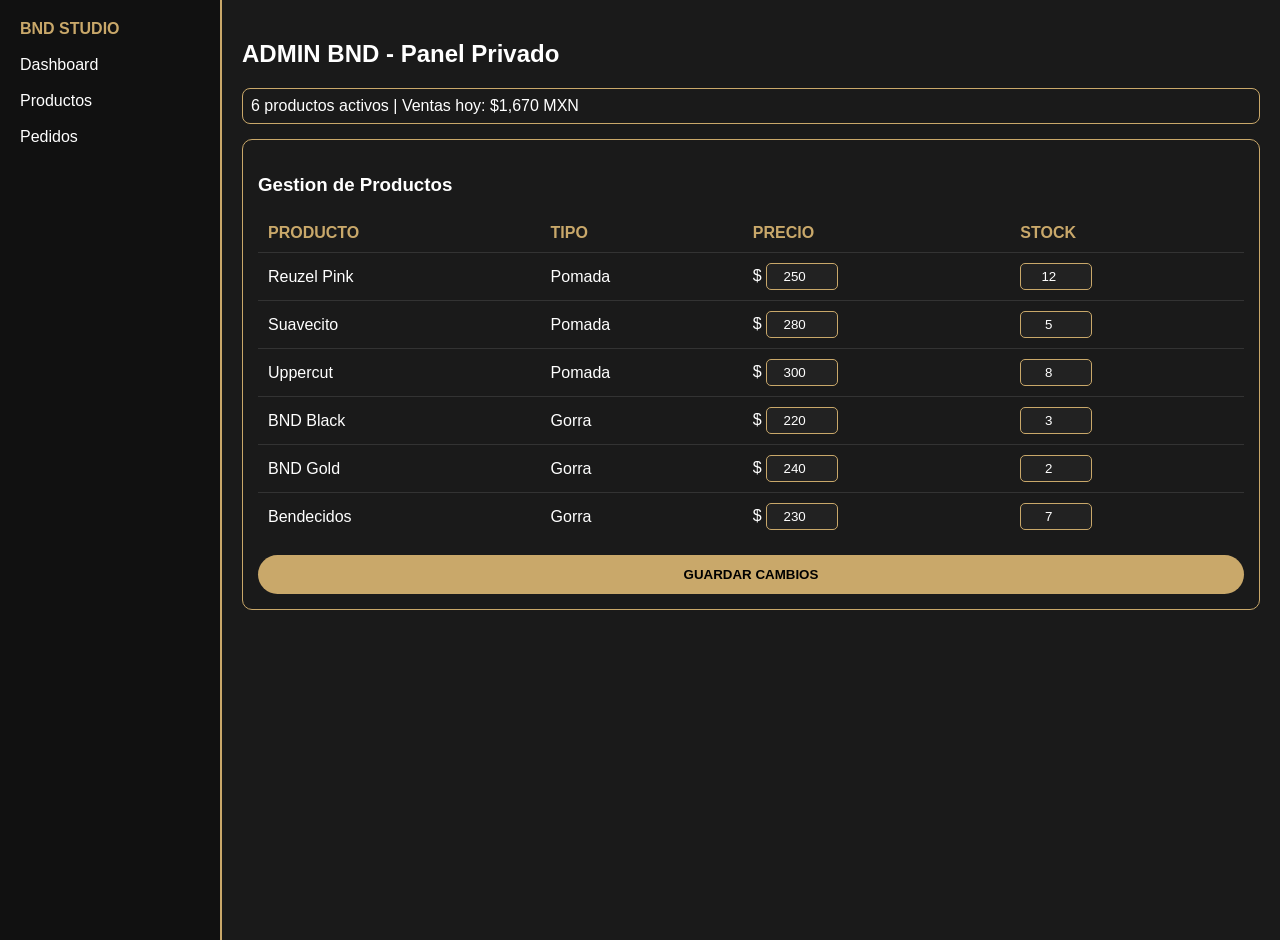
==== admin.html @ ee143bd9 "Add files via upload" ====
<!DOCTYPE html>
<html lang="es">
<head>
<meta charset="UTF-8">
<title>ADMIN BND</title>
<style>
body{background:#1a1a1a;color:white;font-family:Arial;display:flex;margin:0}
.sidebar{width:180px;background:#111;padding:20px;border-right:2px solid #c9a86a;min-height:100vh}
.sidebar b{color:#c9a86a}
.main{flex:1;padding:20px}
.card{border:1px solid #c9a86a;border-radius:10px;padding:15px;margin-top:15px}
table{width:100%;border-collapse:collapse}
th{color:#c9a86a;text-align:left;padding:10px}
td{padding:10px;border-top:1px solid #333}
input{width:60px;background:#222;color:white;border:1px solid #c9a86a;border-radius:5px;padding:5px;text-align:center}
.btn{width:100%;background:#c9a86a;color:black;border:none;padding:12px;border-radius:20px;font-weight:bold;margin-top:15px;cursor:pointer}
.badge{border:1px solid #c9a86a;padding:8px;border-radius:8px;margin-bottom:10px;display:block}
</style>
</head>
<body>
<div class="sidebar">
<b>BND STUDIO</b><br><br>
Dashboard<br><br>Productos<br><br>Pedidos
</div>
<div class="main">
<h2>ADMIN BND - Panel Privado</h2>
<div class="badge" id="resumen">6 productos activos | Ventas hoy: $1,670 MXN</div>
<div class="card">
<h3>Gestion de Productos</h3>
<table>
<tr><th>PRODUCTO</th><th>TIPO</th><th>PRECIO</th><th>STOCK</th></tr>
<tr><td>Reuzel Pink</td><td>Pomada</td><td>$ <input id="p0" type="number" value="250"></td><td><input id="s0" type="number" value="12"></td></tr>
<tr><td>Suavecito</td><td>Pomada</td><td>$ <input id="p1" type="number" value="280"></td><td><input id="s1" type="number" value="5"></td></tr>
<tr><td>Uppercut</td><td>Pomada</td><td>$ <input id="p2" type="number" value="300"></td><td><input id="s2" type="number" value="8"></td></tr>
<tr><td>BND Black</td><td>Gorra</td><td>$ <input id="p3" type="number" value="220"></td><td><input id="s3" type="number" value="3"></td></tr>
<tr><td>BND Gold</td><td>Gorra</td><td>$ <input id="p4" type="number" value="240"></td><td><input id="s4" type="number" value="2"></td></tr>
<tr><td>Bendecidos</td><td>Gorra</td><td>$ <input id="p5" type="number" value="230"></td><td><input id="s5" type="number" value="7"></td></tr>
</table>
<button class="btn" onclick="guardar()">GUARDAR CAMBIOS</button>
</div>
</div>
<script>
let productos = JSON.parse(localStorage.getItem('bnd_productos')) || [
{nombre:"Reuzel Pink",precio:250,stock:12},
{nombre:"Suavecito",precio:280,stock:5},
{nombre:"Uppercut",precio:300,stock:8},
{nombre:"BND Black",precio:220,stock:3},
{nombre:"BND Gold",precio:240,stock:2},
{nombre:"Bendecidos",precio:230,stock:7}
];
function cargar(){
productos.forEach((pr,i)=>{
document.getElementById('p'+i).value=pr.precio;
document.getElementById('s'+i).value=pr.stock;
});
}
function guardar(){
productos.forEach((pr,i)=>{
pr.precio=parseInt(document.getElementById('p'+i).value);
pr.stock=parseInt(document.getElementById('s'+i).value);
});
localStorage.setItem('bnd_productos',JSON.stringify(productos));
alert('¡Cambios guardados! Precio y stock actualizados');
}
cargar();
</script>
</body>
</html>
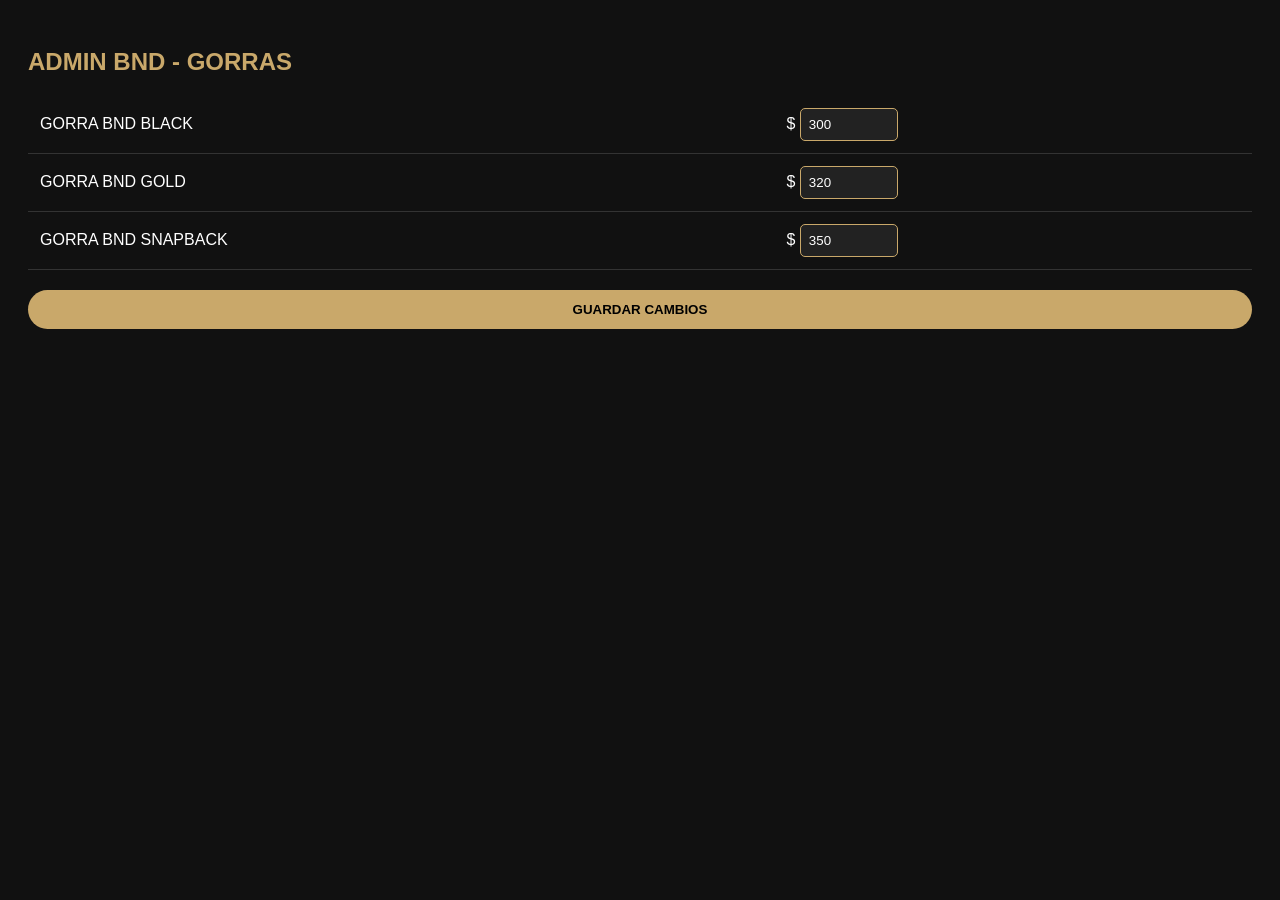
==== commit 77a396e7: "Refactor admin.html for improved structure and style" ====
--- a/admin.html
+++ b/admin.html
@@ -1,68 +1,30 @@
 <!DOCTYPE html>
-<html lang="es">
-<head>
-<meta charset="UTF-8">
-<title>ADMIN BND</title>
-<style>
-body{background:#1a1a1a;color:white;font-family:Arial;display:flex;margin:0}
-.sidebar{width:180px;background:#111;padding:20px;border-right:2px solid #c9a86a;min-height:100vh}
-.sidebar b{color:#c9a86a}
-.main{flex:1;padding:20px}
-.card{border:1px solid #c9a86a;border-radius:10px;padding:15px;margin-top:15px}
-table{width:100%;border-collapse:collapse}
-th{color:#c9a86a;text-align:left;padding:10px}
-td{padding:10px;border-top:1px solid #333}
-input{width:60px;background:#222;color:white;border:1px solid #c9a86a;border-radius:5px;padding:5px;text-align:center}
-.btn{width:100%;background:#c9a86a;color:black;border:none;padding:12px;border-radius:20px;font-weight:bold;margin-top:15px;cursor:pointer}
-.badge{border:1px solid #c9a86a;padding:8px;border-radius:8px;margin-bottom:10px;display:block}
-</style>
-</head>
-<body>
-<div class="sidebar">
-<b>BND STUDIO</b><br><br>
-Dashboard<br><br>Productos<br><br>Pedidos
-</div>
-<div class="main">
-<h2>ADMIN BND - Panel Privado</h2>
-<div class="badge" id="resumen">6 productos activos | Ventas hoy: $1,670 MXN</div>
-<div class="card">
-<h3>Gestion de Productos</h3>
-<table>
-<tr><th>PRODUCTO</th><th>TIPO</th><th>PRECIO</th><th>STOCK</th></tr>
-<tr><td>Reuzel Pink</td><td>Pomada</td><td>$ <input id="p0" type="number" value="250"></td><td><input id="s0" type="number" value="12"></td></tr>
-<tr><td>Suavecito</td><td>Pomada</td><td>$ <input id="p1" type="number" value="280"></td><td><input id="s1" type="number" value="5"></td></tr>
-<tr><td>Uppercut</td><td>Pomada</td><td>$ <input id="p2" type="number" value="300"></td><td><input id="s2" type="number" value="8"></td></tr>
-<tr><td>BND Black</td><td>Gorra</td><td>$ <input id="p3" type="number" value="220"></td><td><input id="s3" type="number" value="3"></td></tr>
-<tr><td>BND Gold</td><td>Gorra</td><td>$ <input id="p4" type="number" value="240"></td><td><input id="s4" type="number" value="2"></td></tr>
-<tr><td>Bendecidos</td><td>Gorra</td><td>$ <input id="p5" type="number" value="230"></td><td><input id="s5" type="number" value="7"></td></tr>
-</table>
-<button class="btn" onclick="guardar()">GUARDAR CAMBIOS</button>
-</div>
-</div>
+<html><head><meta charset="UTF-8"><title>ADMIN BND</title>
+<style>body{background:#111;color:#fff;font-family:Arial;padding:20px}input{background:#222;border:1px solid #c9a86a;color:#fff;padding:8px;width:80px;border-radius:5px}button{background:#c9a86a;color:#000;border:none;padding:12px 20px;border-radius:20px;font-weight:bold;cursor:pointer;margin-top:20px;width:100%}table{width:100%;margin-top:20px;border-collapse:collapse}td{padding:12px;border-bottom:1px solid #333}</style>
+</head><body>
+<h2 style="color:#c9a86a">ADMIN BND - GORRAS</h2>
+<table id="tabla"></table>
+<button onclick="guardar()">GUARDAR CAMBIOS</button>
+<p id="msg" style="color:#0f0;margin-top:10px"></p>
 <script>
-let productos = JSON.parse(localStorage.getItem('bnd_productos')) || [
-{nombre:"Reuzel Pink",precio:250,stock:12},
-{nombre:"Suavecito",precio:280,stock:5},
-{nombre:"Uppercut",precio:300,stock:8},
-{nombre:"BND Black",precio:220,stock:3},
-{nombre:"BND Gold",precio:240,stock:2},
-{nombre:"Bendecidos",precio:230,stock:7}
+let productos = [
+  { id: 'black', nombre: 'GORRA BND BLACK', precio: 300 },
+  { id: 'gold', nombre: 'GORRA BND GOLD', precio: 320 },
+  { id: 'snapback', nombre: 'GORRA BND SNAPBACK', precio: 350 }
 ];
-function cargar(){
-productos.forEach((pr,i)=>{
-document.getElementById('p'+i).value=pr.precio;
-document.getElementById('s'+i).value=pr.stock;
-});
+let guardados = JSON.parse(localStorage.getItem('bnd_gorras'));
+if(guardados) productos = guardados;
+
+function render(){
+ document.getElementById('tabla').innerHTML = productos.map((p,i)=>`
+  <tr><td>${p.nombre}</td><td>$ <input type="number" id="p${i}" value="${p.precio}"></td></tr>
+ `).join('');
 }
 function guardar(){
-productos.forEach((pr,i)=>{
-pr.precio=parseInt(document.getElementById('p'+i).value);
-pr.stock=parseInt(document.getElementById('s'+i).value);
-});
-localStorage.setItem('bnd_productos',JSON.stringify(productos));
-alert('¡Cambios guardados! Precio y stock actualizados');
+ productos = productos.map((p,i)=>({...p, precio: parseInt(document.getElementById('p'+i).value)}));
+ localStorage.setItem('bnd_gorras', JSON.stringify(productos));
+ document.getElementById('msg').innerText = '¡Guardado! Ahora recarga tu tienda oficial y verás el cambio de $' + productos[0].precio;
 }
-cargar();
+render();
 </script>
-</body>
-</html>+</body></html>
